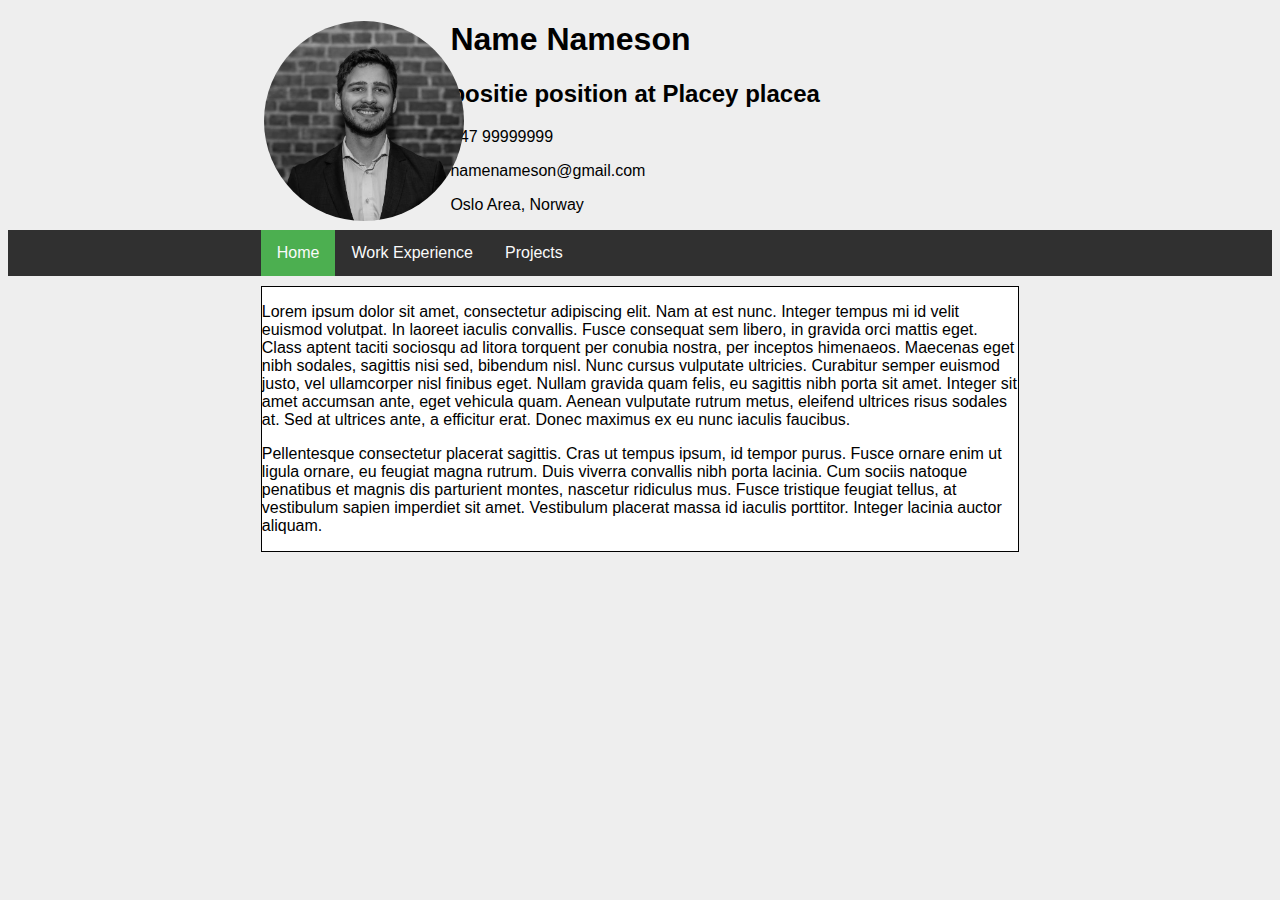
==== index.html @ d06f2646 "Add files via upload" ====
<!DOCTYPE HTML>
<html>
	<head>
		<title>Project</title>
		<link rel="stylesheet" type="text/css" href="stylesheet.css">
	</head>
	<body>
	<div class="header">	
		<img class="headshot" src="headPicture.jpg" title="picture of me" alt="picture of me">
	
		<div class="contactinformation" >
			<h1>Name Nameson</h1>
			<h2>positie position at Placey placea</h2>
		
			<div id="phone number">
				<p>+47 99999999</p>
			</div>
			<div id="email adress">
				<p>namenameson@gmail.com</p>
			</div>
			<div id="Location">
				<p>Oslo Area, Norway</p>
			</div>
		</div>

		<div class="navbar">
			<ul>
				<li><a class="active" href="index.html" title="Home">Home</a></li>
				<li><a href="workExperience.html" title="Work Experience">Work Experience</a></li>
				<li><a href="#" title="Projects">Projects</a></li>
			</ul>
		</div>
	</div>

	<div class="content">
		<p> Lorem ipsum dolor sit amet, consectetur adipiscing elit. Nam at est nunc. Integer tempus mi id velit euismod volutpat. In laoreet iaculis convallis. Fusce consequat sem libero, in gravida orci mattis eget. Class aptent taciti sociosqu ad litora torquent per conubia nostra, per inceptos himenaeos. Maecenas eget nibh sodales, sagittis nisi sed, bibendum nisl. Nunc cursus vulputate ultricies. Curabitur semper euismod justo, vel ullamcorper nisl finibus eget. Nullam gravida quam felis, eu sagittis nibh porta sit amet. Integer sit amet accumsan ante, eget vehicula quam. Aenean vulputate rutrum metus, eleifend ultrices risus sodales at. Sed at ultrices ante, a efficitur erat. Donec maximus ex eu nunc iaculis faucibus.</p>

		<p>Pellentesque consectetur placerat sagittis. Cras ut tempus ipsum, id tempor purus. Fusce ornare enim ut ligula ornare, eu feugiat magna rutrum. Duis viverra convallis nibh porta lacinia. Cum sociis natoque penatibus et magnis dis parturient montes, nascetur ridiculus mus. Fusce tristique feugiat tellus, at vestibulum sapien imperdiet sit amet. Vestibulum placerat massa id iaculis porttitor. Integer lacinia auctor aliquam. </p>
	</div>	

	</body>

</html>
---- stylesheet.css ----
body{
	font-family: arial;
	background-color: rgb(238, 238, 238);
}

ul{
	list-style-type: none;
	margin:0;
	padding-left:20%;
	padding-right:20%;
	overflow: hidden;
	background-color: rgb(48, 48, 48);
	position: static;
	list-style: none;
	text-align: center;

}

li{
	float: left;
	
}

li a{
	display: block;
	text-align: center;
	padding: 14px 16px;
	text-decoration: none;
	color: rgb(250, 250, 250);
		
}
li a:hover:not(.active){
	background-color: #4CAF50;
}

.active{
	background-color: #4CAF50;
}

.headshot{
	height:200px;
	width:200px;
	border-radius:50%;
	margin-left: 20%;
	margin-right: 80%;
	position:absolute;
}

.contactinformation{
	padding-left: 35%;
}

.content{
	background-color: rgb(255, 255, 255);
	margin-top: 10px;
	margin-left: 20%;
	margin-right:20%;
	border:solid 1px;
}

.content h1{
	font-size: 30px;
}

.content2{
	background-color: rgb(255, 255, 255);
	margin-top: 10px;
	margin-left: 20%;
	margin-right:20%;
	border:solid 1px;
}

.content2 h1{
	font-size: 30px;
}
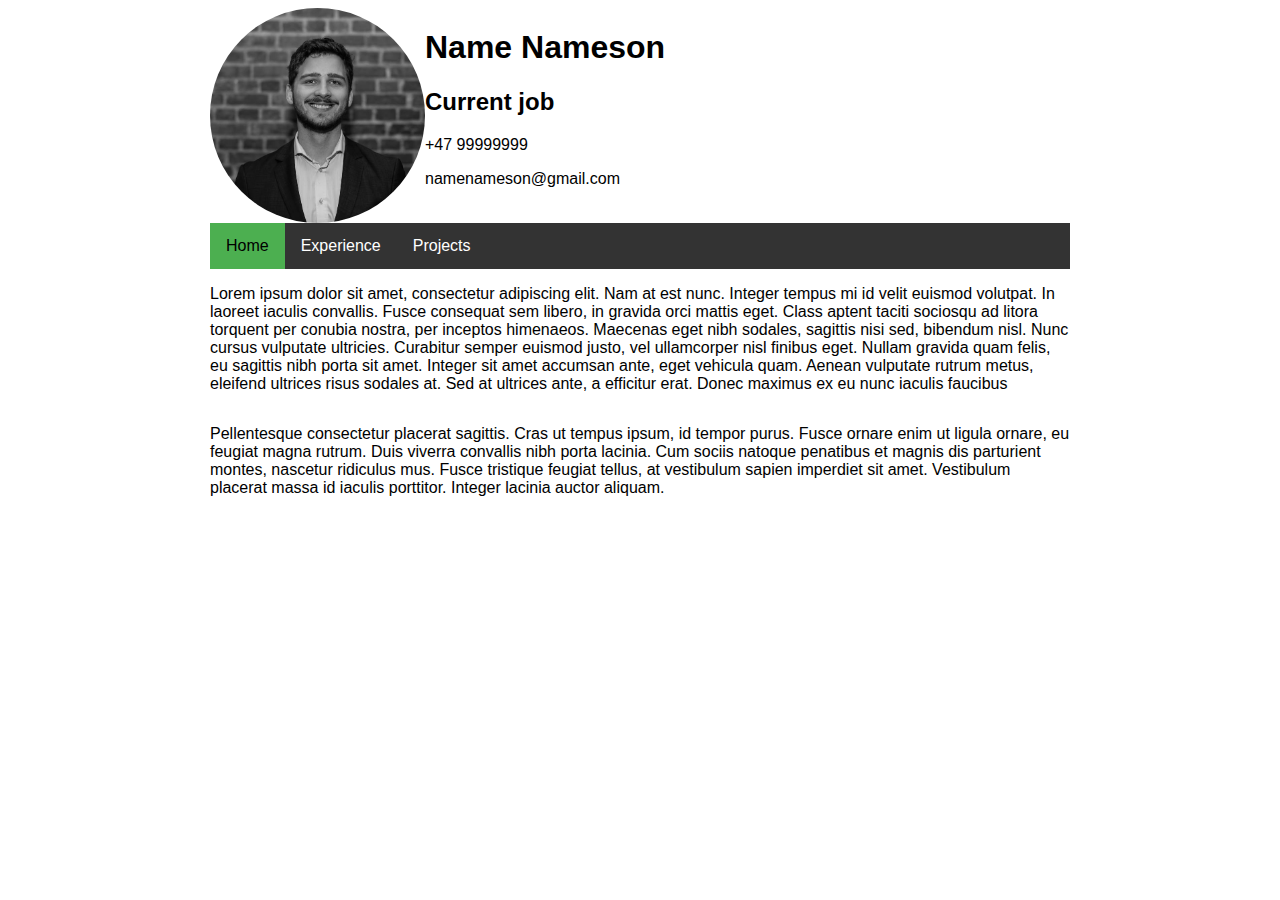
==== commit 92e309fe: "Add files via upload" ====
--- a/index.html
+++ b/index.html
@@ -5,39 +5,28 @@
 		<link rel="stylesheet" type="text/css" href="stylesheet.css">
 	</head>
 	<body>
-	<div class="header">	
-		<img class="headshot" src="headPicture.jpg" title="picture of me" alt="picture of me">
-	
-		<div class="contactinformation" >
-			<h1>Name Nameson</h1>
-			<h2>positie position at Placey placea</h2>
-		
-			<div id="phone number">
-				<p>+47 99999999</p>
-			</div>
-			<div id="email adress">
-				<p>namenameson@gmail.com</p>
-			</div>
-			<div id="Location">
-				<p>Oslo Area, Norway</p>
-			</div>
-		</div>
-
-		<div class="navbar">
-			<ul>
-				<li><a class="active" href="index.html" title="Home">Home</a></li>
-				<li><a href="workExperience.html" title="Work Experience">Work Experience</a></li>
-				<li><a href="#" title="Projects">Projects</a></li>
-			</ul>
+	<div class="container">
+		<img class="grid-3"  id="headPic" src="headPicture.jpg">
+		<div class="grid-9">
+		<h1>Name Nameson</h1>
+		<h2>Current job</h2>
+		<p> +47 99999999</p>
+		<p> namenameson@gmail.com</p>
 		</div>
 	</div>
-
-	<div class="content">
-		<p> Lorem ipsum dolor sit amet, consectetur adipiscing elit. Nam at est nunc. Integer tempus mi id velit euismod volutpat. In laoreet iaculis convallis. Fusce consequat sem libero, in gravida orci mattis eget. Class aptent taciti sociosqu ad litora torquent per conubia nostra, per inceptos himenaeos. Maecenas eget nibh sodales, sagittis nisi sed, bibendum nisl. Nunc cursus vulputate ultricies. Curabitur semper euismod justo, vel ullamcorper nisl finibus eget. Nullam gravida quam felis, eu sagittis nibh porta sit amet. Integer sit amet accumsan ante, eget vehicula quam. Aenean vulputate rutrum metus, eleifend ultrices risus sodales at. Sed at ultrices ante, a efficitur erat. Donec maximus ex eu nunc iaculis faucibus.</p>
-
-		<p>Pellentesque consectetur placerat sagittis. Cras ut tempus ipsum, id tempor purus. Fusce ornare enim ut ligula ornare, eu feugiat magna rutrum. Duis viverra convallis nibh porta lacinia. Cum sociis natoque penatibus et magnis dis parturient montes, nascetur ridiculus mus. Fusce tristique feugiat tellus, at vestibulum sapien imperdiet sit amet. Vestibulum placerat massa id iaculis porttitor. Integer lacinia auctor aliquam. </p>
-	</div>	
-
+	<div class="container">
+		<ul class"grid-3">
+			<li><a class="active" href="index.html" title="Home" alt="Home">Home</a></li>
+			<li><a href="workExperience.html" title="Experience" alt="Experience">Experience</a></li>
+			<li><a href="#" title="Projects" alt="Projects">Projects</a></li>
+		</ul>
+	</div>
+	<div class="container">
+		<p class="grid-12">
+			Lorem ipsum dolor sit amet, consectetur adipiscing elit. Nam at est nunc. Integer tempus mi id velit euismod volutpat. In laoreet iaculis convallis. Fusce consequat sem libero, in gravida orci mattis eget. Class aptent taciti sociosqu ad litora torquent per conubia nostra, per inceptos himenaeos. Maecenas eget nibh sodales, sagittis nisi sed, bibendum nisl. Nunc cursus vulputate ultricies. Curabitur semper euismod justo, vel ullamcorper nisl finibus eget. Nullam gravida quam felis, eu sagittis nibh porta sit amet. Integer sit amet accumsan ante, eget vehicula quam. Aenean vulputate rutrum metus, eleifend ultrices risus sodales at. Sed at ultrices ante, a efficitur erat. Donec maximus ex eu nunc iaculis faucibus</P>
+			<p class="grid-12">Pellentesque consectetur placerat sagittis. Cras ut tempus ipsum, id tempor purus. Fusce ornare enim ut ligula ornare, eu feugiat magna rutrum. Duis viverra convallis nibh porta lacinia. Cum sociis natoque penatibus et magnis dis parturient montes, nascetur ridiculus mus. Fusce tristique feugiat tellus, at vestibulum sapien imperdiet sit amet. Vestibulum placerat massa id iaculis porttitor. Integer lacinia auctor aliquam.
+		</p>
+	</div>
 	</body>
 
 </html>--- a/stylesheet.css
+++ b/stylesheet.css
@@ -1,75 +1,217 @@
 body{
-	font-family: arial;
-	background-color: rgb(238, 238, 238);
-}
-
+	font-family: Arial;
+}
+
+#headPic{
+	border-radius: 50%;
+}
+/*Header list styling*/
 ul{
 	list-style-type: none;
 	margin:0;
-	padding-left:20%;
-	padding-right:20%;
-	overflow: hidden;
-	background-color: rgb(48, 48, 48);
-	position: static;
-	list-style: none;
-	text-align: center;
-
+	padding:0;
+	overflow:hidden;
+	background-color: #333;
 }
 
 li{
-	float: left;
-	
+	float: left;	
 }
 
 li a{
 	display: block;
+	color: white;
 	text-align: center;
 	padding: 14px 16px;
 	text-decoration: none;
-	color: rgb(250, 250, 250);
-		
-}
+}
+
 li a:hover:not(.active){
 	background-color: #4CAF50;
 }
 
 .active{
 	background-color: #4CAF50;
-}
-
-.headshot{
-	height:200px;
-	width:200px;
-	border-radius:50%;
-	margin-left: 20%;
-	margin-right: 80%;
-	position:absolute;
-}
-
-.contactinformation{
-	padding-left: 35%;
-}
-
-.content{
-	background-color: rgb(255, 255, 255);
-	margin-top: 10px;
-	margin-left: 20%;
-	margin-right:20%;
-	border:solid 1px;
-}
-
-.content h1{
-	font-size: 30px;
-}
-
-.content2{
-	background-color: rgb(255, 255, 255);
-	margin-top: 10px;
-	margin-left: 20%;
-	margin-right:20%;
-	border:solid 1px;
-}
-
-.content2 h1{
-	font-size: 30px;
+	color: black;
+}
+/*Header list styling ends*/
+#textBlock{
+	border: solid 1px;
+	padding: 0.5%;
+}
+/*Text based registraion styling*/
+button{
+	margin-top: 10%;
+	display: block;
+	color: white;
+	text-align: center;
+	width: 150px;
+	height: 50px;
+	text-decoration: none;
+	background-color: #333;
+}
+
+#textReg{
+	
+}
+
+#textReg2{
+	position: absolute;
+	bottom: 89%;
+	left: 34%;
+}
+
+#textReg3{
+	position: absolute;
+	bottom: 83%;
+	left: 34%;
+}
+
+#textReg4{
+	position: absolute;
+	bottom: 89%;
+	left: 45%;
+}
+
+#textReg5{
+	position: absolute;
+	bottom: 83%;
+	left: 45%;
+}
+
+#textReg6{
+	position: absolute;
+	bottom: 77%;
+	left: 45%;
+}
+
+#textReg7{
+	position: absolute;
+	bottom: 71%;
+	left: 45%;
+}
+
+#textReg8{
+	position: absolute;
+	bottom: 65%;
+	left: 45%;
+}
+
+#textReg9{
+	position: absolute;
+	bottom: 77%;
+	left: 56%;
+}
+/*Text based regstyling ends*/
+
+/*prototype buttons 3D sketch*/
+#save{
+	position: absolute;
+	left: 67.5%;
+	bottom: 90%;
+}
+
+#but1{
+	position: absolute;
+	left:30%;
+	bottom: 22%;
+}
+
+#but2{
+	position: absolute;
+	left: 40%;
+	bottom: 22%;
+}
+
+#but3{
+	position: absolute;
+	left: 50%;
+	bottom: 22%;
+}
+
+#but4{
+	position: absolute;
+	left: 60%;
+	bottom: 22%;
+}
+/*3D sketch styling ends*/
+.container{
+	max-width: 860px;
+	width: 96%;
+	margin: 0 auto;
+}
+
+.container:before, .container:after{
+	content: " ";
+	display: block;
+	clear: both;
+}
+
+@media screen and (max-width:768px){
+	.grid-mobile-1{
+		width: calc((100%/4)*1);
+	}
+	.grid-mobile-2{
+		width: calc((100%/4)*2);
+	}
+	.grid-mobile-3{
+		width: calc((100%/4)*3);
+	}
+	.grid-mobile-4{
+		width: calc((100%/4)*4);
+	}
+}
+
+[class*="grid-"]{
+	box-sizing: border-box;
+	display: block;
+	float:left;
+}
+
+.grid-1{
+	width: calc((100%/12)*1);
+}
+
+.grid-2{
+	width: calc((100%/12)*2);
+}
+
+.grid-3{
+	width: calc((100%/12)*3);
+}
+
+.grid-4{
+	width: calc((100%/12)*4);
+}
+
+.grid-5{
+	width: calc((100%/12)*5);
+}
+
+.grid-6{
+	width: calc((100%/12)*6);
+}
+
+.grid-7{
+	width: calc((100%/12)*7);
+}
+
+.grid-8{
+	width: calc((100%/12)*8);
+}
+
+.grid-9{
+	width: calc((100%/12)*9);
+}
+
+.grid-10{
+	width: calc((100%/12)*10);
+}
+
+.grid-11{
+	width: calc((100%/12)*11);
+}
+
+.grid-12{
+	width: calc((100%/12)*12);
 }